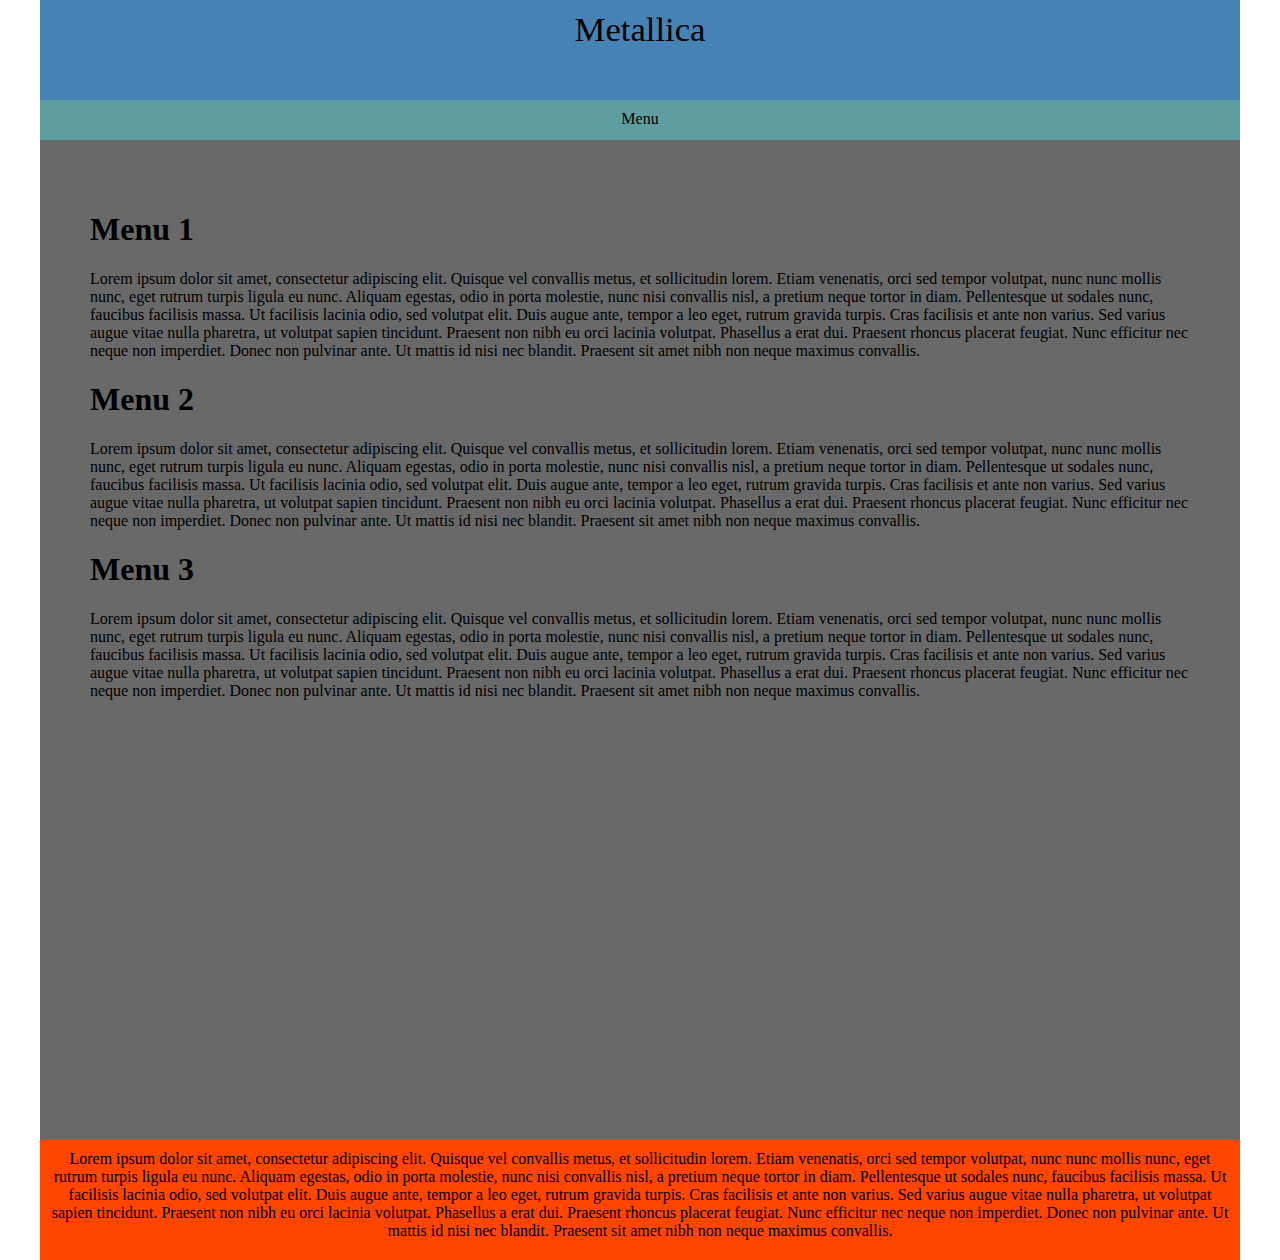
==== metallica.htm @ 4ed5f51a "Wstępne ostylowanie pliku zespołu" ====
<html>
<head>
    <title>Muzyka metalowa</title>
    <link rel="stylesheet" type="text/css" href="css/bands.css" media="screen" />
</head>

<body>

    <div id="header">
        Metallica 
    </div>

    <div id="menu">
        Menu
    </div>

    <div id="content">

        <div id="menu1">
            <h1> Menu 1 </h1>
            <p>
                Lorem ipsum dolor sit amet, consectetur adipiscing elit. Quisque vel convallis metus, et sollicitudin lorem. Etiam venenatis, orci sed tempor volutpat, nunc nunc mollis nunc, eget rutrum turpis ligula eu nunc. Aliquam egestas, odio in porta molestie, nunc nisi convallis nisl, a pretium neque tortor in diam. Pellentesque ut sodales nunc, faucibus facilisis massa. Ut facilisis lacinia odio, sed volutpat elit. Duis augue ante, tempor a leo eget, rutrum gravida turpis. Cras facilisis et ante non varius. Sed varius augue vitae nulla pharetra, ut volutpat sapien tincidunt. Praesent non nibh eu orci lacinia volutpat. Phasellus a erat dui. Praesent rhoncus placerat feugiat. Nunc efficitur nec neque non imperdiet. Donec non pulvinar ante. Ut mattis id nisi nec blandit. Praesent sit amet nibh non neque maximus convallis. 
            </p>
        </div>

        <div id="menu2">
            <h1> Menu 2 </h1>
            <p>
                Lorem ipsum dolor sit amet, consectetur adipiscing elit. Quisque vel convallis metus, et sollicitudin lorem. Etiam venenatis, orci sed tempor volutpat, nunc nunc mollis nunc, eget rutrum turpis ligula eu nunc. Aliquam egestas, odio in porta molestie, nunc nisi convallis nisl, a pretium neque tortor in diam. Pellentesque ut sodales nunc, faucibus facilisis massa. Ut facilisis lacinia odio, sed volutpat elit. Duis augue ante, tempor a leo eget, rutrum gravida turpis. Cras facilisis et ante non varius. Sed varius augue vitae nulla pharetra, ut volutpat sapien tincidunt. Praesent non nibh eu orci lacinia volutpat. Phasellus a erat dui. Praesent rhoncus placerat feugiat. Nunc efficitur nec neque non imperdiet. Donec non pulvinar ante. Ut mattis id nisi nec blandit. Praesent sit amet nibh non neque maximus convallis. 
            </p>
        </div>

        <div id="menu3">
            <h1> Menu 3 </h1>
            <p>
                Lorem ipsum dolor sit amet, consectetur adipiscing elit. Quisque vel convallis metus, et sollicitudin lorem. Etiam venenatis, orci sed tempor volutpat, nunc nunc mollis nunc, eget rutrum turpis ligula eu nunc. Aliquam egestas, odio in porta molestie, nunc nisi convallis nisl, a pretium neque tortor in diam. Pellentesque ut sodales nunc, faucibus facilisis massa. Ut facilisis lacinia odio, sed volutpat elit. Duis augue ante, tempor a leo eget, rutrum gravida turpis. Cras facilisis et ante non varius. Sed varius augue vitae nulla pharetra, ut volutpat sapien tincidunt. Praesent non nibh eu orci lacinia volutpat. Phasellus a erat dui. Praesent rhoncus placerat feugiat. Nunc efficitur nec neque non imperdiet. Donec non pulvinar ante. Ut mattis id nisi nec blandit. Praesent sit amet nibh non neque maximus convallis. 
            </p>
        </div>

    </div>

    <div id="footer">
        Lorem ipsum dolor sit amet, consectetur adipiscing elit. Quisque vel convallis metus, et sollicitudin lorem. Etiam venenatis, orci sed tempor volutpat, nunc nunc mollis nunc, eget rutrum turpis ligula eu nunc. Aliquam egestas, odio in porta molestie, nunc nisi convallis nisl, a pretium neque tortor in diam. Pellentesque ut sodales nunc, faucibus facilisis massa. Ut facilisis lacinia odio, sed volutpat elit. Duis augue ante, tempor a leo eget, rutrum gravida turpis. Cras facilisis et ante non varius. Sed varius augue vitae nulla pharetra, ut volutpat sapien tincidunt. Praesent non nibh eu orci lacinia volutpat. Phasellus a erat dui. Praesent rhoncus placerat feugiat. Nunc efficitur nec neque non imperdiet. Donec non pulvinar ante. Ut mattis id nisi nec blandit. Praesent sit amet nibh non neque maximus convallis. 
    </div>

</body>
</html>
---- css/bands.css ----
body {
    width: 1200px;
    margin: 0 auto;
}

#header {
    padding: 10px;
    background-color: steelblue;
    text-align: center;
    font-size: 26pt;
    height: 80px;
}

#menu {
    padding: 10px;
    background-color: cadetblue;
    text-align: center;
    height: 20px;
}

#content {
    padding: 50px;
    background-color: dimgray;
    height: 100%;
}

#footer {
    padding: 10px;
    background-color: orangered;
    text-align: center;
    height: 100px;
}
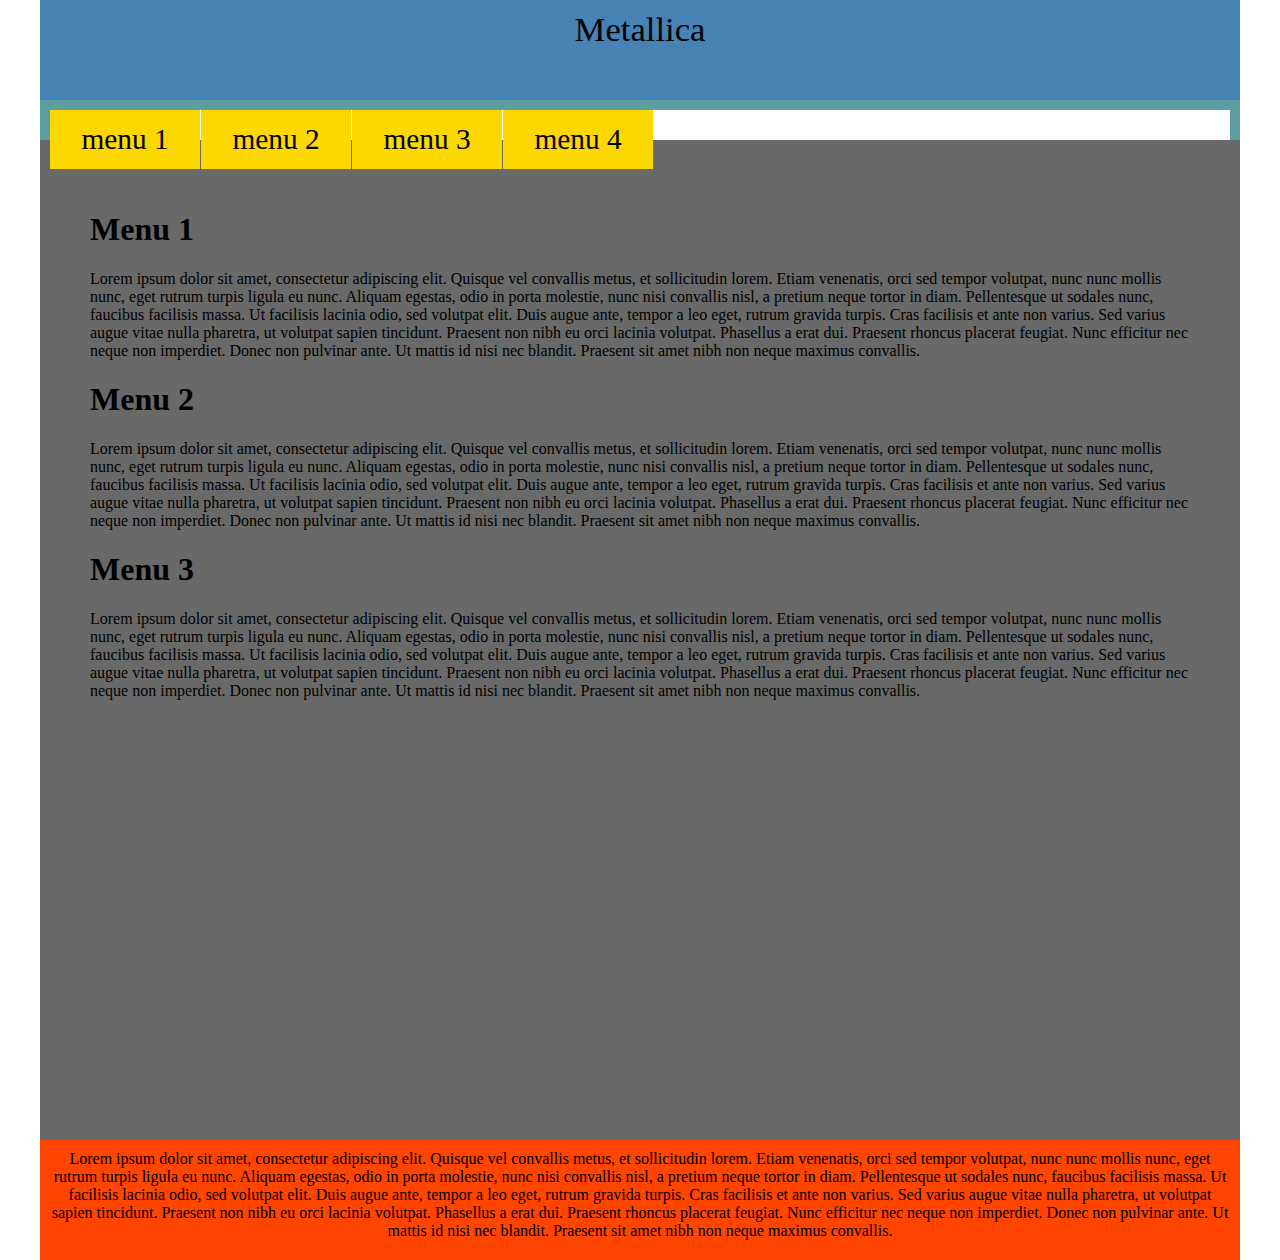
==== commit 3d87fb9c: "Dodanie rozwijalnego menu" ====
--- a/metallica.htm
+++ b/metallica.htm
@@ -2,6 +2,7 @@
 <head>
     <title>Muzyka metalowa</title>
     <link rel="stylesheet" type="text/css" href="css/bands.css" media="screen" />
+    <link rel="stylesheet" type="text/css" href="css/menu.css" media="screen" />
 </head>
 
 <body>
@@ -11,7 +12,34 @@
     </div>
 
     <div id="menu">
-        Menu
+        <ol>
+            <li> <a href="#"> menu 1 </a>
+                <ul>
+                    <li><a href="#"> s1 </a></li>
+                    <li><a href="#"> s2 </a></li>
+                    <li><a href="#"> s3 </a></li>
+                </ul>
+            </li>
+            <li> <a href="#"> menu 2 </a>
+                <ul>
+                    <li><a href="#"> d1 </a></li>
+                    <li><a href="#"> d2 </a></li>
+                </ul>
+            </li>
+            <li> <a href="#"> menu 3 </a>
+                <ul>
+                    <li><a href="#"> m1 </a></li>
+                    <li><a href="#"> m2 </a></li>
+                    <li><a href="#"> m3 </a></li>
+                    <li><a href="#"> m4 </a></li>
+                </ul>
+            </li>
+            <li> <a href="#"> menu 4 </a>
+                <ul>
+                    <li><a href="#"> x1 </a></li>
+                </ul>
+            </li>
+        </ol>
     </div>
 
     <div id="content">
--- a/css/menu.css
+++ b/css/menu.css
@@ -0,0 +1,67 @@
+
+
+ol {
+    list-style-type: none;
+    padding: 0;
+    margin: 0;
+    font-size: 22pt;
+    height: 2em;
+    line-height: 2em;
+    text-align: center;
+    background-color: #FFF;
+}
+
+ol  a {
+    display: block;
+    color: #000;
+    text-decoration: none;
+    padding: 0 5px;
+}
+
+ol > li {
+    float: left;
+    background-color: #FDD700;
+    width: 150px;
+    margin-left: 1px;
+    height: 2em;
+}
+
+/* pierwszy eleleny nie potrzebuje właściwości margin-left: 1px */
+ol > li:first-child {
+    margin-left: 0;
+}
+
+ol > li:hover {
+    background-color: #EEE;
+}
+
+ol > li:hover > ul {
+    display: block;
+}
+
+ol > li:hover > a {
+    color:#09C;
+}
+
+ol > li > ul {
+    list-style-type: none;
+    padding: 0;
+    margin: 0;
+    display: none;
+}
+
+ol > li > ul > li {
+    background-color: #EEE;
+}
+
+ol > li > ul > li:hover {
+    background-color: #DDD;
+}
+
+ol > li > ul > li:hover a {
+    color: #09C;
+}
+
+ol > li > ul > li > a {
+    border-top: 1px solid #FFF;
+}